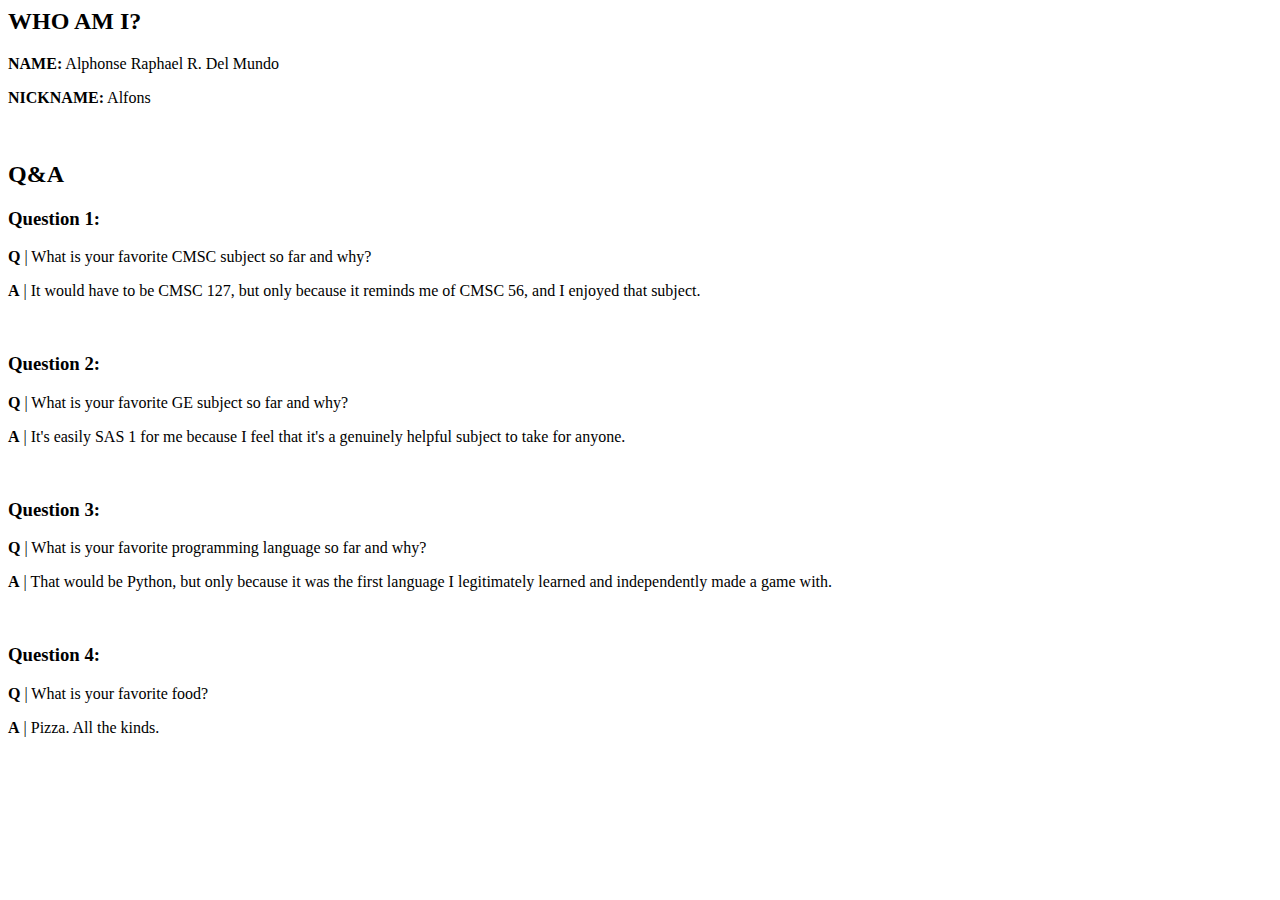
==== exer1.html @ f2652299 "exer1.html" ====
<html>

<body>
<h2>WHO AM I?</h2>
    <p><b>NAME:</b> Alphonse Raphael R. Del Mundo</p>
    <p><b>NICKNAME:</b> Alfons</p>
    <br>

<h2>Q&A</h2>
<h3>Question 1:</h3>
    <p><b>Q</b> | What is your favorite CMSC subject so far and why?</p>
    <p><b>A</b> | It would have to be CMSC 127, but only because it reminds me of CMSC 56, and I enjoyed that subject.</p>
    <br>
<h3>Question 2:</h3>
    <p><b>Q</b> | What is your favorite GE subject so far and why?</p>
    <p><b>A</b> | It's easily SAS 1 for me because I feel that it's a genuinely helpful subject to take for anyone.</p>
    <br>
<h3>Question 3:</h3>
    <p><b>Q</b> | What is your favorite programming language so far and why?</p>
    <p><b>A</b> | That would be Python, but only because it was the first language I legitimately learned and independently made a game with.</p>   
    <br>
<h3>Question 4:</h3>
    <p><b>Q</b> | What is your favorite food?</p>
    <p><b>A</b> | Pizza. All the kinds.</p>  
</body>

</html>
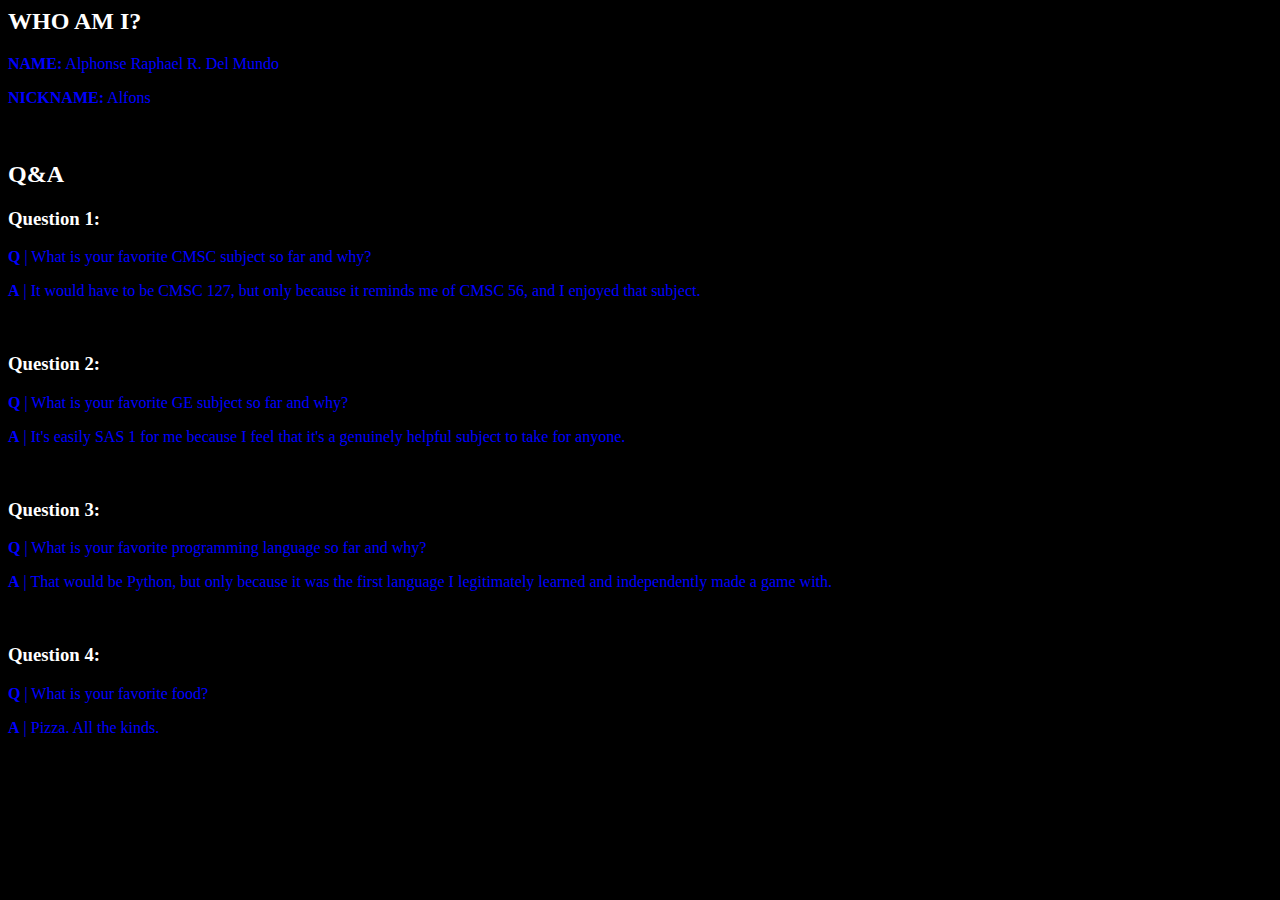
==== commit 6c8e501f: "CSS added" ====
--- a/exer1.html
+++ b/exer1.html
@@ -1,5 +1,7 @@
 <html>
-
+	<head>
+		<link rel="stylesheet" href="exer1.css">
+	</head>
 <body>
 <h2>WHO AM I?</h2>
     <p><b>NAME:</b> Alphonse Raphael R. Del Mundo</p>
@@ -24,4 +26,4 @@
     <p><b>A</b> | Pizza. All the kinds.</p>  
 </body>
 
-</html>+</html>
--- a/exer1.css
+++ b/exer1.css
@@ -0,0 +1,12 @@
+body {
+    background-color: black;
+}
+h2 {
+    color: white;
+}
+h3{
+    color: white;
+}
+p{
+    color: blue;
+}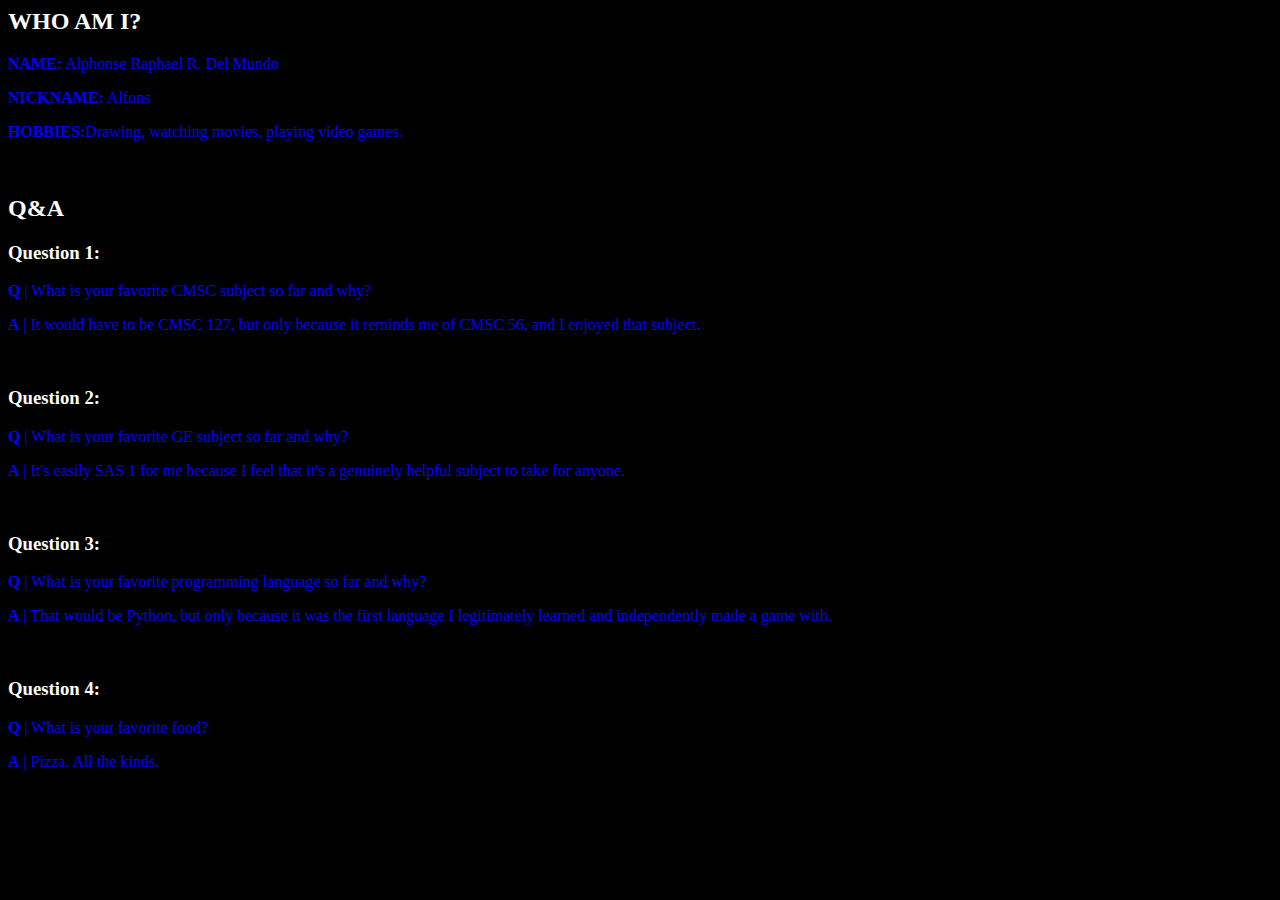
==== commit b4a8d98a: "Added missing 'hobbies' section" ====
--- a/exer1.html
+++ b/exer1.html
@@ -6,6 +6,7 @@
 <h2>WHO AM I?</h2>
     <p><b>NAME:</b> Alphonse Raphael R. Del Mundo</p>
     <p><b>NICKNAME:</b> Alfons</p>
+    <p><b>HOBBIES:</b>Drawing, watching movies, playing video games.</p>
     <br>
 
 <h2>Q&A</h2>
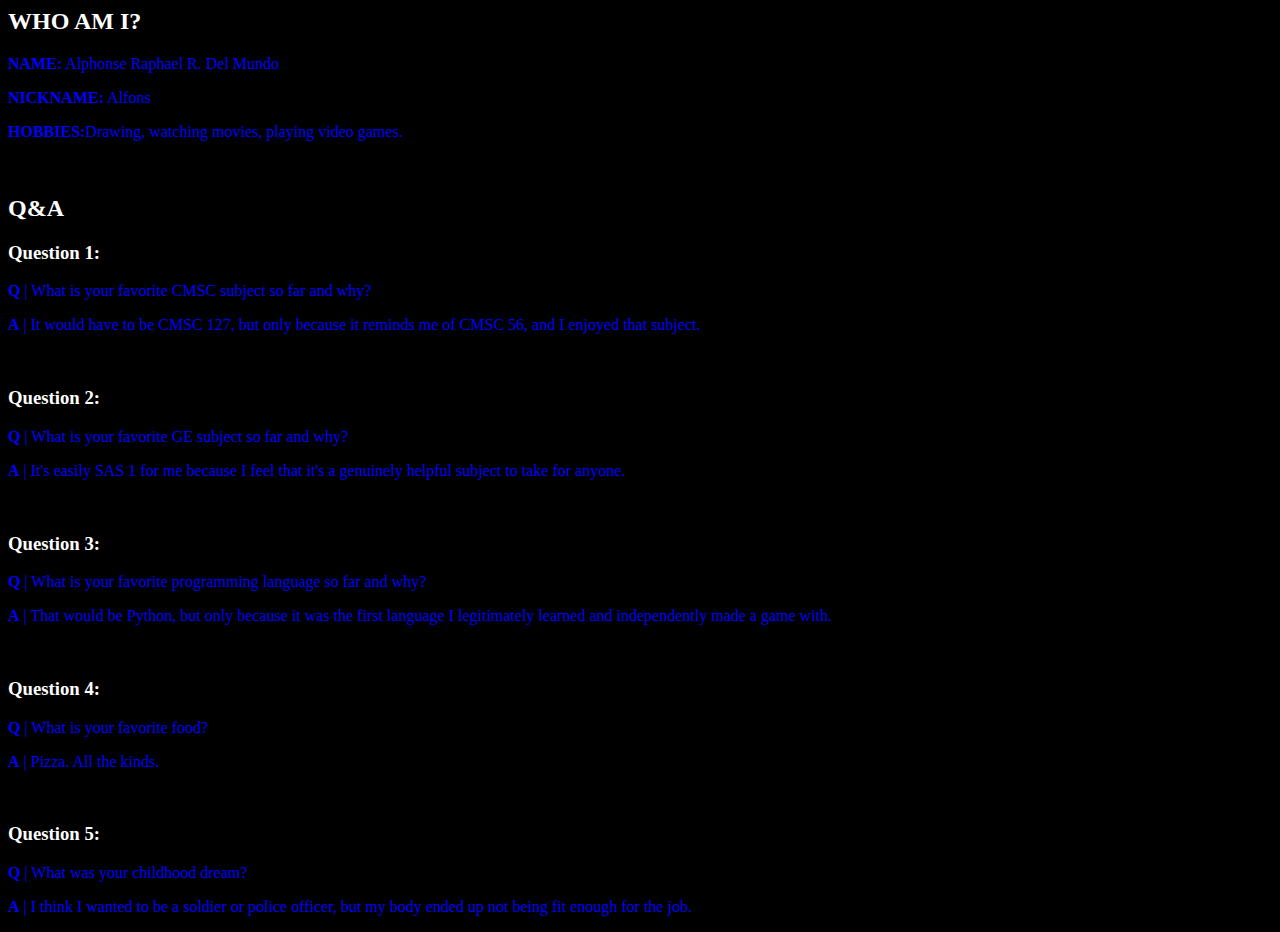
==== commit 4d669ef0: "Fixed contents exclusive for 'exer1.html' in branch 'newbranch'" ====
--- a/exer1.html
+++ b/exer1.html
@@ -25,6 +25,10 @@
 <h3>Question 4:</h3>
     <p><b>Q</b> | What is your favorite food?</p>
     <p><b>A</b> | Pizza. All the kinds.</p>  
+    <br>
+<h3>Question 5:</h3>
+    <p><b>Q</b> | What was your childhood dream?</p>
+    <p><b>A</b> | I think I wanted to be a soldier or police officer, but my body ended up not being fit enough for the job.</p>
 </body>
 
 </html>
